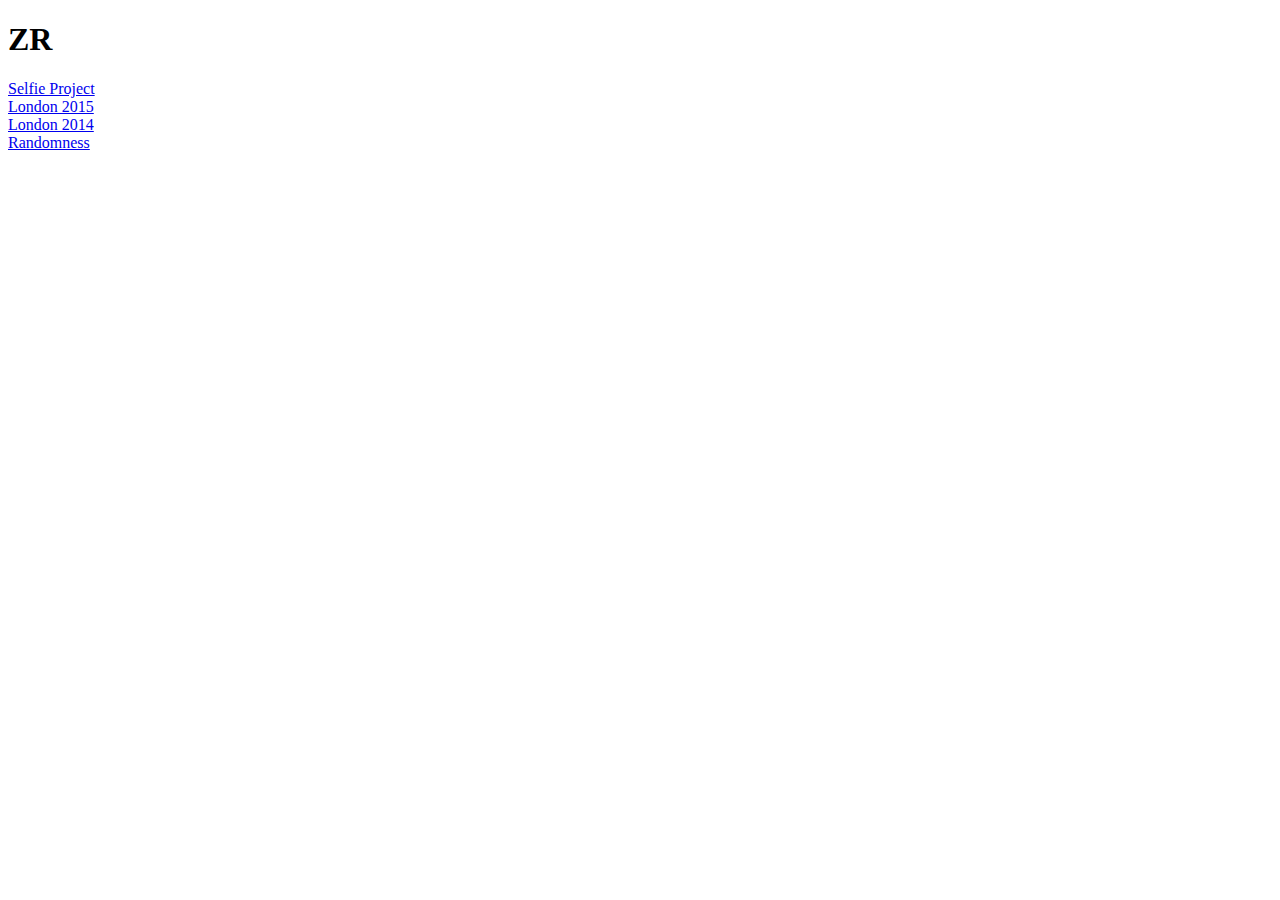
==== index-homepage.html @ e1522c74 "adding london2015 and fixing paths" ====
<!DOCTYPE html>
<html>

<head>
  <title></title>

  <link href="stylesheet-homepage.css" rel="stylesheet" />
  <link href='https://fonts.googleapis.com/css?family=Comfortaa:400,700' rel='stylesheet' type='text/css'>
  

</head>

<body>

  <div class="container">
    <h1>ZR</h1>
    <div  id = "c-box"class = "content-box">

<div class="box-wrapper"><a href="selfie/selfie.html"><div class="box hvr-reveal">Selfie Project</div></a></div>
<div class="box-wrapper"><a href="london2015/londonfifteen.html"><div class="box hvr-reveal">London 2015</div></a></div>
<div class="box-wrapper"><a href="#"><div class="box hvr-reveal">London 2014</div></a></div>
<div class="box-wrapper"><a href="#"><div class="box hvr-reveal">Randomness</div></a></div>

      </div>
    </div>

    <footer>


    </footer>

</body>

</html>
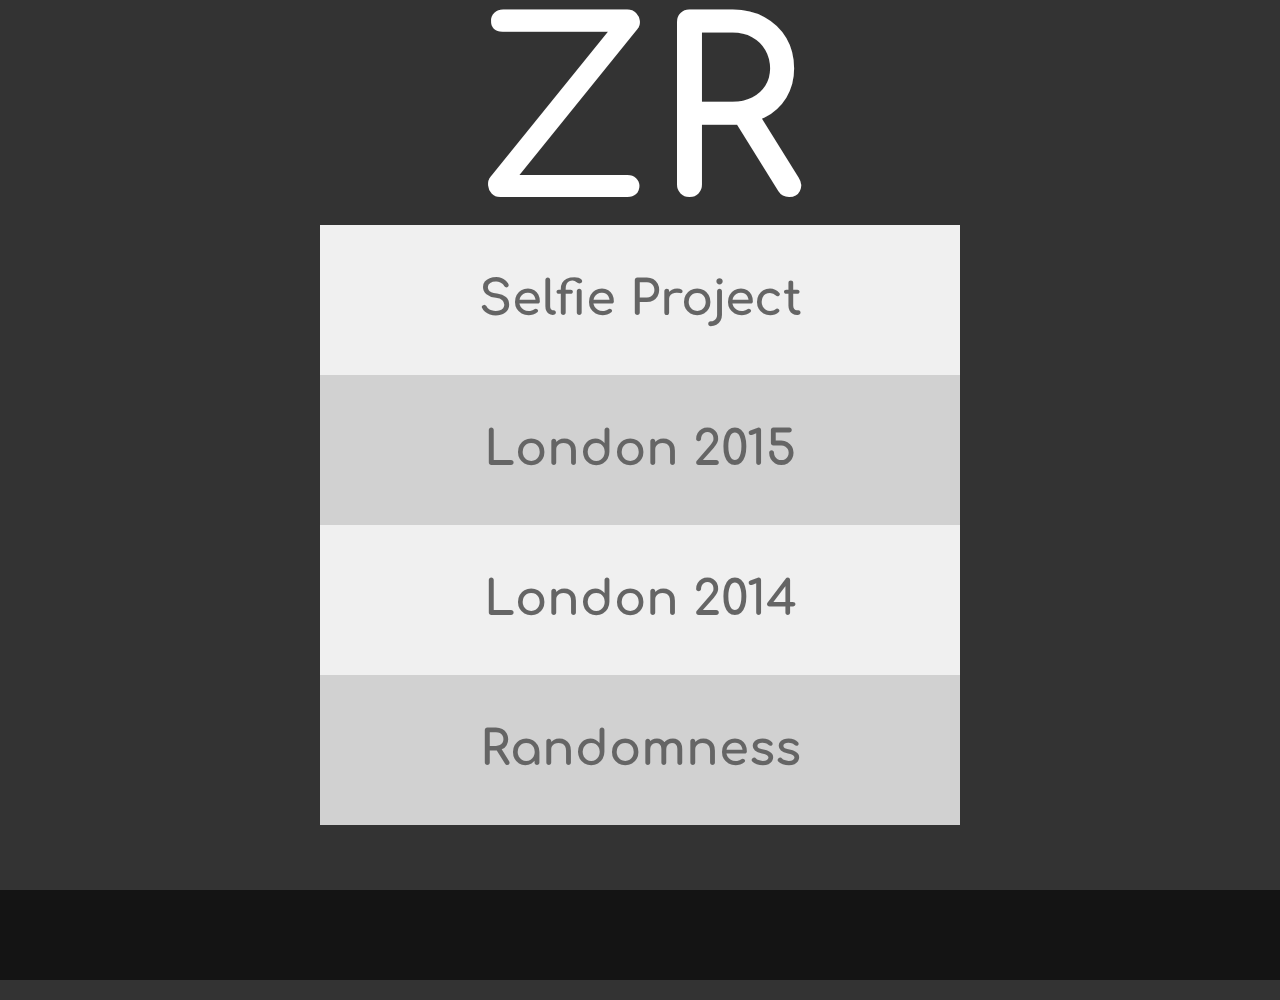
==== commit 921e906e: "Update index-homepage.html" ====
--- a/index-homepage.html
+++ b/index-homepage.html
@@ -3,7 +3,7 @@
 
 <head>
   <title></title>
-
+  <meta name="viewport" content="initial-scale=1,user-scalable=no,maximum-scale=1">
   <link href="stylesheet-homepage.css" rel="stylesheet" />
   <link href='https://fonts.googleapis.com/css?family=Comfortaa:400,700' rel='stylesheet' type='text/css'>
   
@@ -31,4 +31,4 @@
 
 </body>
 
-</html>+</html>
--- a/stylesheet-homepage.css
+++ b/stylesheet-homepage.css
@@ -0,0 +1,396 @@
+/* http://meyerweb.com/eric/tools/css/reset/ 
+   v2.0 | 20110126
+   License: none (public domain)
+*/
+
+html, body, div, span, applet, object, iframe,
+h1, h2, h3, h4, h5, h6, p, blockquote, pre,
+a, abbr, acronym, address, big, cite, code,
+del, dfn, em, img, ins, kbd, q, s, samp,
+small, strike, strong, sub, sup, tt, var,
+b, u, i, center,
+dl, dt, dd, ol, ul, li,
+fieldset, form, label, legend,
+table, caption, tbody, tfoot, thead, tr, th, td,
+article, aside, canvas, details, embed, 
+figure, figcaption, footer, header, hgroup, 
+menu, nav, output, ruby, section, summary,
+time, mark, audio, video {
+    margin: 0;
+    padding: 0;
+    border: 0;
+    font-size: 100%;
+    font: inherit;
+    vertical-align: baseline;
+}
+/* HTML5 display-role reset for older browsers */
+article, aside, details, figcaption, figure, 
+footer, header, hgroup, menu, nav, section {
+    display: block;
+}
+body {
+    line-height: 1;
+}
+ol, ul {
+    list-style: none;
+}
+blockquote, q {
+    quotes: none;
+}
+blockquote:before, blockquote:after,
+q:before, q:after {
+    content: '';
+    content: none;
+}
+table {
+    border-collapse: collapse;
+    border-spacing: 0;
+}
+
+/****************************************************/
+@import url(https://fonts.googleapis.com/css?family=Comfortaa:400,700);
+
+
+
+body {
+     overflow:hidden;
+     font-family: 'Comfortaa', cursive;
+     font-weight: 700;
+}
+
+
+
+
+.container {
+    width: 100%;
+    height: 1000px;
+    background: rgba(0,0,0,0.8);
+    
+
+}
+/**********************************************************************/
+h1 {
+    font-size: 15em;
+    text-align: center;
+    color:white;
+    animation: dropdown 600ms ease-in-out backwards;
+   
+}
+
+@keyframes dropdown {
+  0% {
+    transform: translateY(-100%);
+
+  }
+  100% {
+    transform: translateY(0%);
+  }
+}
+/*************************************************************************/
+.container .content-box {
+
+    width: 50%;
+    height: 600px;
+    margin: 0;
+  
+  position: absolute; /* or absolute */
+  top: 25%;
+  left: 50%;
+  margin-left: -25%;
+  margin-top: 0%;
+  background: white;
+  z-index: 1;
+   
+}
+
+
+
+/* iPad Mini ----------- */
+@media screen and (min-device-width : 760px) and 
+(max-device-width : 800px)  { 
+
+
+  div.container {
+
+
+        height: 1208px;
+        
+  }
+
+
+      
+  .container .content-box {
+    top: 25%;
+    width: 50%;
+    width: 100%;
+    margin-left: -50%;
+
+
+  }
+
+  h1 {
+
+   animation: dropdown 600ms ease-in-out backwards;
+   -webkit-animation: dropdown 600ms ease-in-out backwards;
+   transform: translate3d(0,0,0);
+-webkit-transform: translate3d(0,0,0);
+   
+}
+
+@-webkit-keyframes dropdown {
+  0% {
+    transform: translateY(-100%);
+
+   -webkit-transform: translateY(-100%);
+
+  }
+  100% {
+    transform: translateY(-100%);
+
+    -webkit-transform: translateY(0%);
+  }
+}
+
+footer {
+
+        animation: pullup 600ms ease-in-out backwards;
+         -webkit-animation: pullup 600ms ease-in-out backwards;
+   transform: translate3d(0,0,0);
+-webkit-transform: translate3d(0,0,0);
+  
+}
+
+@-webkit-keyframes pullup {
+  0% {
+    transform: translateY(100%);
+    -webkit-transform: translateY(100%);
+
+  }
+  100% {
+    transform: translateY(0%);
+    -webkit-transform: translateY(0%);
+  }
+}
+
+
+
+
+
+    }
+
+
+/*************************************************************************/
+
+
+footer {
+    position: absolute;
+        width: 100%;
+    height: 90px;
+    
+    margin-top: -110px;
+    background: rgba(0,0,0,0.6);
+        animation: pullup 600ms ease-in-out backwards;
+  
+}
+
+@keyframes pullup {
+  0% {
+    transform: translateY(100%);
+
+  }
+  100% {
+    transform: translateY(0%);
+  }
+}
+
+
+
+
+
+/***************************************************************************/
+.box-wrapper {
+    transition-duration: 1000ms;
+}
+
+.box-wrapper.loading:nth-child(odd) {
+    transform: translate(5000%);
+ 
+}
+
+.box-wrapper.loading:nth-child(even) {
+    transform: translate(-5000%);        
+   
+}
+
+
+.box-wrapper:nth-child(odd) .box {
+  background: rgba(0,0,0,0.1);
+  opacity: 0.6;
+  color: black;
+  transition: opacity 1s ease-in-out;
+
+  
+}
+
+.box-wrapper:nth-child(even) .box {
+    background: rgba(0,0,0,0.3);
+    opacity: 0.6;
+    transition: opacity 0.5s ease-in-out;
+}
+
+.box-wrapper:nth-child(1) .box:hover {
+  background-image: url("selfie/img/july 16 ZR.png");
+  background-size: 100%;
+  background-position: center;
+  background-repeat: no-repeat;
+  opacity: 1.0;
+  transition: opacity 500ms ease-in-out;
+  color: white;
+  
+}
+
+
+.box-wrapper:nth-child(2) .box:hover {
+  background-image: url("london2015-banner.jpg");
+background-size: 100%;
+  opacity: 1.0;
+  transition: opacity 500ms ease-in-out;
+  color: white;
+
+}
+
+.box-wrapper:nth-child(3) .box:hover {
+  background-image: url("london2014-banner.jpg");
+background-position: 25% 55%;
+  opacity: 1.0;
+  transition: opacity 500ms ease-in-out;
+  color: white;
+
+}
+
+.box-wrapper:nth-child(4) .box:hover {
+  background-image: url("randomness-banner.jpg");
+background-position: 20% 25%;
+  opacity: 1.0;
+  transition: opacity 500ms ease-in-out;
+  color: white;
+
+}
+/*
+img {
+    opacity: 0.6;
+    transition: opacity 1s ease-in-out;
+    -moz-transition: opacity 1s ease-in-out;
+    -webkit-transition: opacity 1s ease-in-out;
+}
+img:hover {
+    opacity: 1.0;
+    transition: opacity .55s ease-in-out;
+    -moz-transition: opacity .55s ease-in-out;
+    -webkit-transition: opacity .55s ease-in-out;
+}​
+
+
+
+*/
+
+
+
+
+
+
+
+.box {
+    content: " ";
+    display: block;
+    position: absolute;
+    margin: 0px 0px;
+    width: 100%;
+    height: 150px;
+    line-height: 150px;
+    color:black;
+    font-size: 3em;
+    text-align: center;
+    text-decoration: none;
+    z-index: 0;
+    overflow: hidden;
+    
+}
+
+@media screen and (min-device-width : 320px) and 
+(max-device-width : 480px) {
+
+
+
+}
+
+
+/*****************************************************************************/
+a:link {
+    color:black;
+    text-decoration: none;
+}
+
+
+
+
+/********************************************************************************/
+
+/* Reveal */
+.hvr-reveal {
+  display: inline-block;
+  vertical-align: middle;
+  
+  transform: translateZ(0);
+  box-shadow: 0 0 1px rgba(0, 0, 0, 0);
+ 
+  backface-visibility: hidden;
+  
+  position: relative;
+  overflow: hidden;
+}
+.hvr-reveal:before {
+  content: "";
+  position: absolute;
+  z-index: -1;
+  left: 0;
+  right: 0;
+  top: 0;
+  bottom: 0;
+  border-color: rgba(0,0,0,0.6);
+  border-style: solid;
+  border-width: 0;
+  
+  transition-property: border-width;
+  
+  transition-duration: 0.1s;
+  
+  transition-timing-function: ease-out;
+}
+.hvr-reveal:hover:before, .hvr-reveal:focus:before, .hvr-reveal:active:before {
+  
+  transform: translateY(0);
+  border-width: 8px;
+}
+
+/* Fade 
+.hvr-fade {
+  display: inline-block;
+  vertical-align: middle;
+  -webkit-transform: translateZ(0);
+  transform: translateZ(0);
+  box-shadow: 0 0 1px rgba(0, 0, 0, 0);
+  -webkit-backface-visibility: hidden;
+  backface-visibility: hidden;
+  -moz-osx-font-smoothing: grayscale;
+  overflow: hidden;
+  -webkit-transition-duration: 0.3s;
+  transition-duration: 0.3s;
+  -webkit-transition-property: color, background-color;
+  transition-property: color, background-color;
+
+}
+.hvr-fade:hover, .hvr-fade:focus, .hvr-fade:active {
+  background-image: url("20140906_172305.jpg");
+  color: white;
+}*/
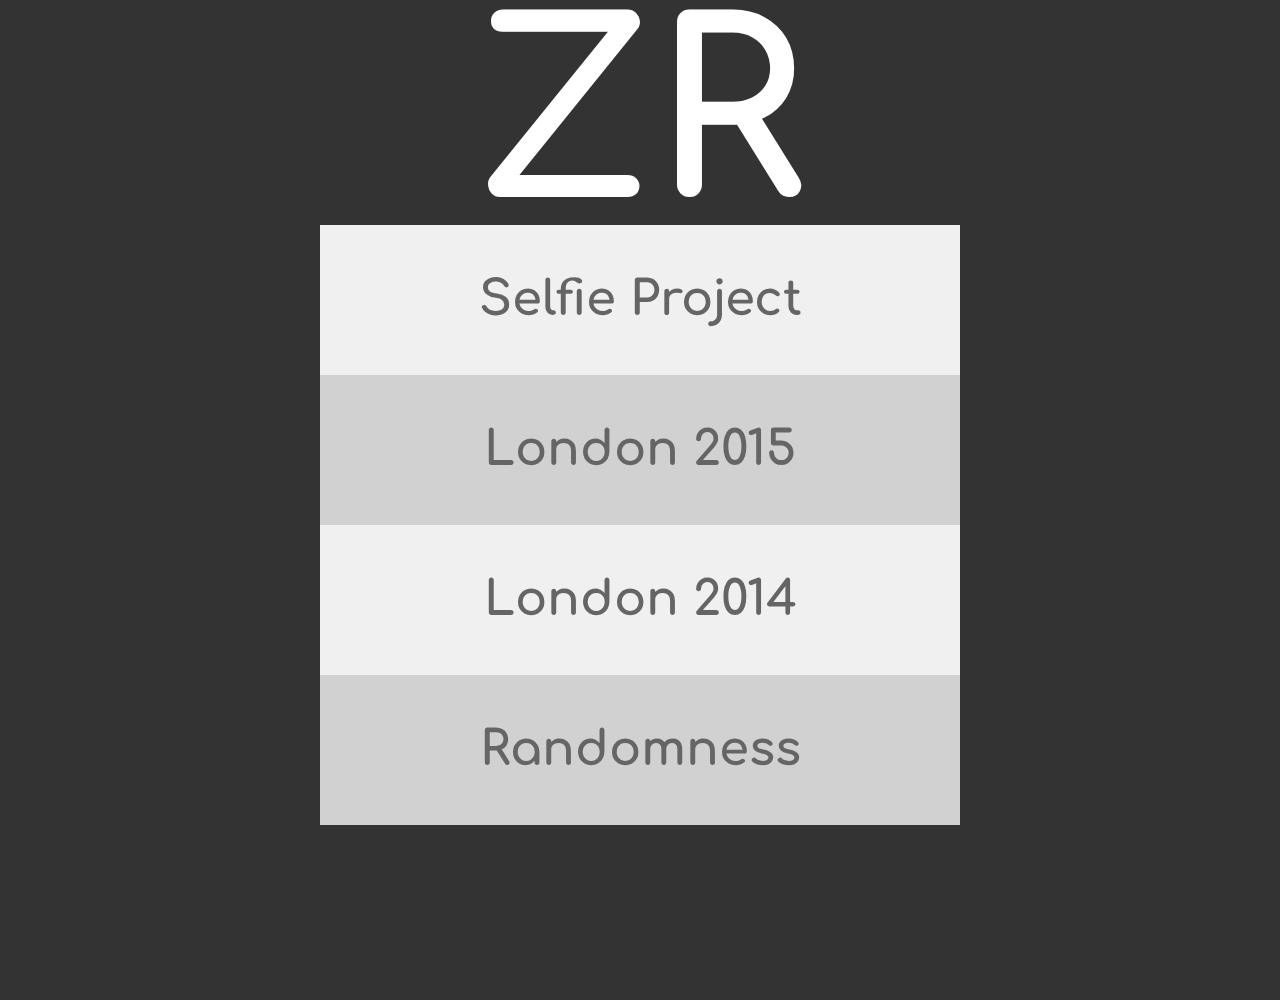
==== commit 2c8e3888: "Update index-homepage.html" ====
--- a/index-homepage.html
+++ b/index-homepage.html
@@ -18,7 +18,7 @@
 
 <div class="box-wrapper"><a href="selfie/selfie.html"><div class="box hvr-reveal">Selfie Project</div></a></div>
 <div class="box-wrapper"><a href="london2015/londonfifteen.html"><div class="box hvr-reveal">London 2015</div></a></div>
-<div class="box-wrapper"><a href="#"><div class="box hvr-reveal">London 2014</div></a></div>
+<div class="box-wrapper"><a href="gamma/gamma.html"><div class="box hvr-reveal">London 2014</div></a></div>
 <div class="box-wrapper"><a href="#"><div class="box hvr-reveal">Randomness</div></a></div>
 
       </div>
--- a/stylesheet-homepage.css
+++ b/stylesheet-homepage.css
@@ -113,10 +113,15 @@
   div.container {
 
 
-        height: 1208px;
+<<<<<<< HEAD
+        height: 1180px;
+      }
+=======
+        height: 980px;
         
   }
 
+>>>>>>> 290664adf4c9627b2fa68bfd0cf61c96745a8c20
 
       
   .container .content-box {
@@ -152,16 +157,35 @@
 }
 
 footer {
+<<<<<<< HEAD
+    
+        animation: pullup 600ms ease-in-out backwards;
+        -webkit-animation: pullup 600ms ease-in-out backwards;
+=======
 
         animation: pullup 600ms ease-in-out backwards;
          -webkit-animation: pullup 600ms ease-in-out backwards;
    transform: translate3d(0,0,0);
 -webkit-transform: translate3d(0,0,0);
+>>>>>>> 290664adf4c9627b2fa68bfd0cf61c96745a8c20
   
 }
 
 @-webkit-keyframes pullup {
   0% {
+<<<<<<< HEAD
+    -webkit-transform: translateY(100%);
+    transform: translateY(100%);
+
+  }
+  100% {
+    -webkit-transform: translateY(0%);
+     transform: translateY(0%);
+  }
+}
+
+
+=======
     transform: translateY(100%);
     -webkit-transform: translateY(100%);
 
@@ -172,6 +196,7 @@
   }
 }
 
+>>>>>>> 290664adf4c9627b2fa68bfd0cf61c96745a8c20
 
 
 
